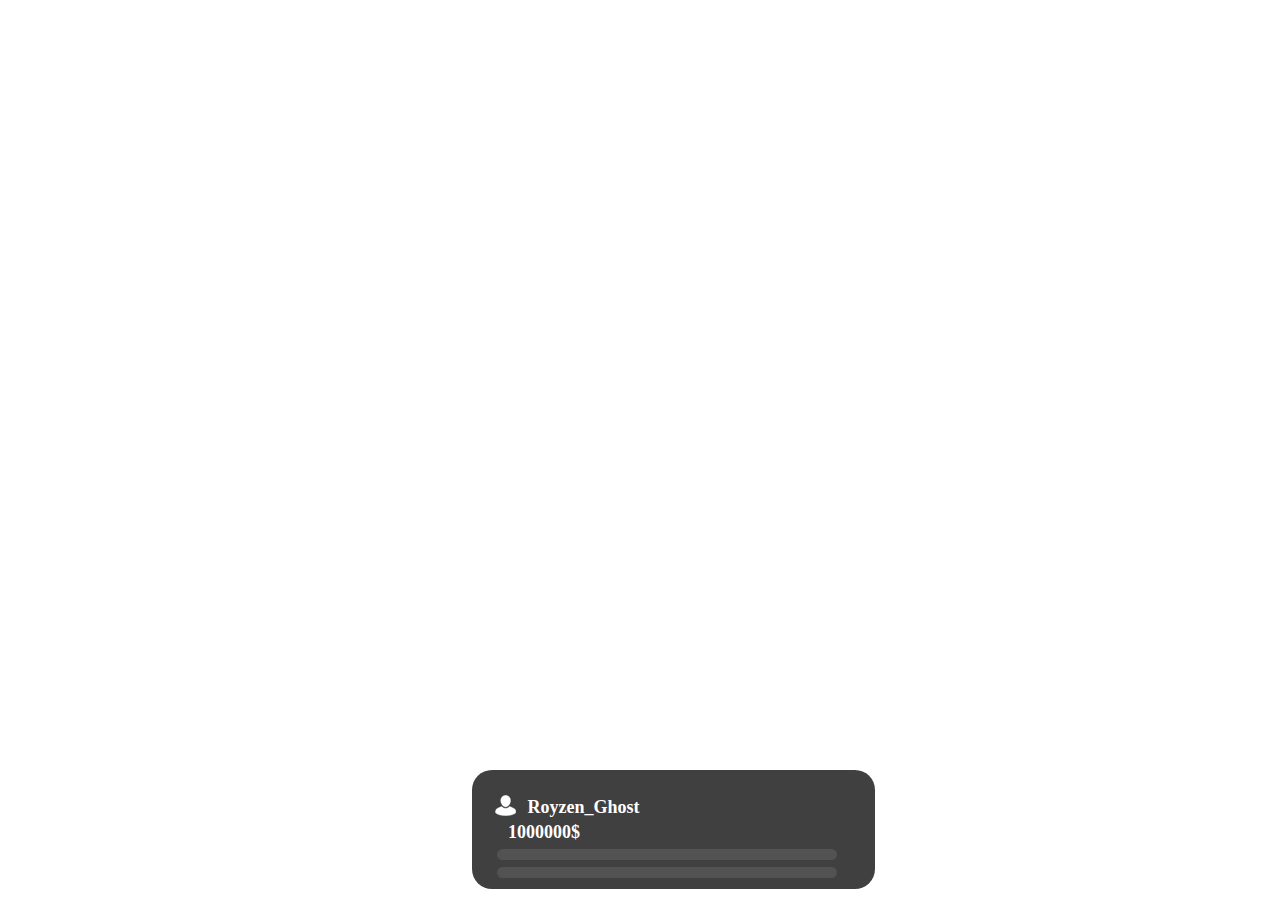
==== index.html @ f2c831d7 "Add files via upload" ====
<!doctype html>
<html>
<head>
	<meta charset="utf-8">
	<meta name="viewport" content="width=device-width, initial-scale=1">	
	<link rel="stylesheet" href="style.css">
<title>interface</title>
</head>
	
<body>
	<div class="bg_interface"></div>
	<div class="nick_img"></div>
		<a id="nick" class="nick_text">Royzen_Ghost</a>
		<a id="money" class="money_text">1000000$</a>
		<progress id="progress" class="styled" max="100" value="0"></progress>
		<progress id="progress2" class="styled1" max="100" value="0"></progress>
</body>
	<script src="cef-interface.js?ver=1452324"></script>
</html>
---- style.css ----
.container
{
    width: 10%;
}
.bg_interface {
	border-width: 0px;
	border-color: rgb(0, 0, 0);
	border-style: solid;
	border-radius: 20px;
	background-color: rgb(64, 64, 64);
	position: absolute;
	left: 472px;
	top: 770px;
	width: 403px;
	height: 119px;
	z-index: 1;
}
  .nick_text {
	font-size: 18px;
	font-family: "TT Norms";
	color: rgb(255, 255, 255);
	font-weight: bold;
	line-height: 0.1;
	text-align: center;
	position: absolute;
	left: 490px;
	top: 807px;
	width: 187px;
	height: 23px;
	z-index: 3;
  }
  
  .nick_img {
	background-image: url("nick_img.png");
	position: absolute;
	left: 495px;
	top: 795px;
	width: 21px;
	height: 21px;
	z-index: 2;
  }
  .money_text {
	font-size: 18px;
	font-family: "TT Norms";
	color: rgb(255, 255, 255);
	font-weight: bold;
	line-height: 0.944;
	text-align: center;
	position: absolute;
	left: 500px;
	top: 824px;
	width: 88px;
	height: 29px;
	z-index: 4;

  }
 
  progress.styled {
	display: block;
	border-radius: 8px;
	width: 340px;
	height: 11px;
	z-index: 6;
	position: absolute;
	left: 497px;
	top: 849px;
  }

  progress.styled::-webkit-progress-bar {
      background-color: rgb(82, 82, 82);
      border-radius: 8px;
  }
  progress.styled::-webkit-progress-value {
      background-color: rgb(204, 62, 62);
      background-image: linear-gradient(rgb(204, 62, 62)), rgb(204, 62, 62));
      border-radius: 8px;
  }
  progress.styled::-moz-progress-bar {
      background-color: rgb(204, 62, 62);
      background-image: linear-gradient(rgb(204, 62, 62), rgb(204, 62, 62));
      border-radius: 8px;
  }

  progress.styled1 {
	display: block;
	border-radius: 8px;
	width: 340px;
	height: 11px;
	z-index: 6;
	position: absolute;
	left: 497px;
	top: 867px;
  }

  progress.styled1::-webkit-progress-bar {
      background-color: rgb(82, 82, 82);
      border-radius: 8px;
  }
  progress.styled1::-webkit-progress-value {
      background-color: rgb(53, 101, 233);
      background-image: linear-gradient(rgb(53, 101, 233)), rgb(53, 101, 233));
      border-radius: 8px;
  }
  progress.styled1::-moz-progress-bar {
      background-color: rgb(53, 101, 233);
      background-image: linear-gradient(rgb(53, 101, 233), rgb(53, 101, 233));
      border-radius: 8px;
  }

  .text_notification {
	font-size: 17px;
	font-family: "TT Norms";
	color: rgb(0, 144, 255);
	font-weight: bold;
	line-height: 0.944;
	text-align: center;
	position: absolute;
	left: 1230.39px;
	top: 330.573px;
	width: 340px;
	height: 17px;
	z-index: 3;
  }
  .bg_notification {
	border-width: 0px;
	border-color: rgb(0, 0, 0);
	border-style: solid;
	border-radius: 20px;
	background-color: rgb(64, 64, 64);
	position: absolute;
	left: 1209px;
	top: 310px;
	width: 392px;
	height: 104px;
	z-index: 1;
  }
  .text_slide_notification {
	font-size: 17px;
	font-family: "TT Norms";
	color: rgb(255, 255, 255);
	font-weight: bold;
	line-height: 0.944;
	text-align: center;
	position: absolute;
	left: 1230.39px;
	top: 360.933px;
	width: 307px;
	height: 18px;
	z-index: 4;
  }
  .bg_key {
	border-width: 0px;
	border-color: rgb(0, 0, 0);
	border-style: solid;
	border-radius: 5px;
	background-image: -moz-linear-gradient( 90deg, rgb(215,215,215) 0%, rgb(255,255,255) 100%);
	background-image: -webkit-linear-gradient( 90deg, rgb(215,215,215) 0%, rgb(255,255,255) 100%);
	background-image: -ms-linear-gradient( 90deg, rgb(215,215,215) 0%, rgb(255,255,255) 100%);
	position: absolute;
	left: 1549px;
	top: 357px;
	width: 26px;
	height: 27px;
	z-index: 2;
  }
  .key_text {
	font-size: 20px;
	font-family: "TT Norms";
	color: rgb(0, 144, 255);
	font-weight: bold;
	line-height: 0.85;
	text-align: center;
	-moz-transform: matrix( 1.02493819658632,0,1.07034501209888e-14,1.02493819658632,0,0);
	-webkit-transform: matrix( 1.02493819658632,0,1.07034501209888e-14,1.02493819658632,0,0);
	-ms-transform: matrix( 1.02493819658632,0,1.07034501209888e-14,1.02493819658632,0,0);
	position: absolute;
	left: 1554.154px;
	top: 362.498px;
	width: 11.5px;
	height: 14px;
	z-index: 5;
  }
  progress.styled2 {
	display: block;
	border-radius: 8px;
	width: 340px;
	height: 8px;
	z-index: 6;
	position: absolute;
	left: 1235.39px;
	top: 395.933px;
  }

  progress.styled2::-webkit-progress-bar {
      background-color: rgb(82, 82, 82);
      border-radius: 8px;
  }
  progress.styled2::-webkit-progress-value {
      background-color: rgb(53, 101, 233);
      background-image: linear-gradient(rgb(53, 101, 233)), rgb(53, 101, 233));
      border-radius: 8px;
  }
  progress.styled2::-moz-progress-bar {
      background-color: rgb(53, 101, 233);
      background-image: linear-gradient(rgb(53, 101, 233), rgb(53, 101, 233));
      border-radius: 8px;
  }
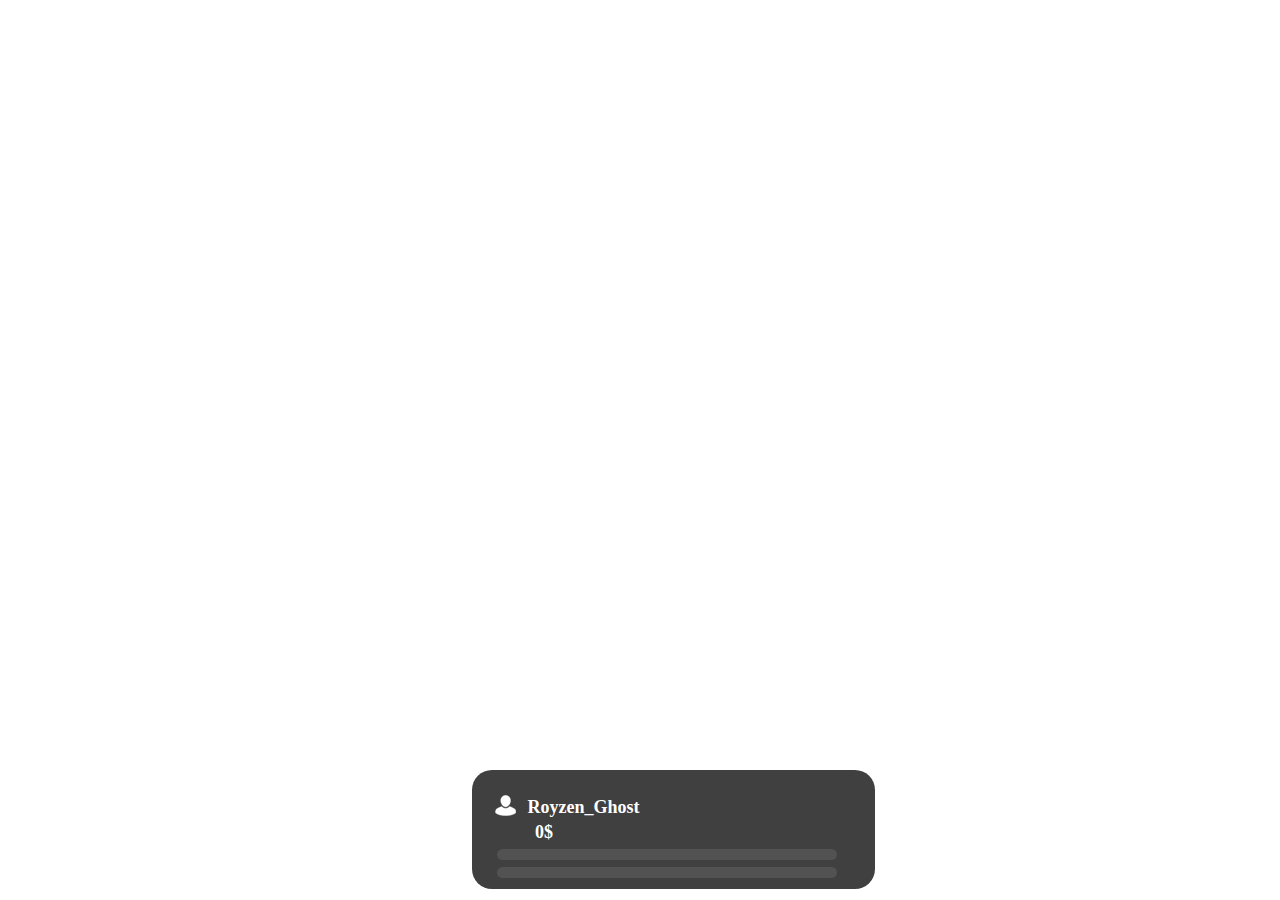
==== commit 3753bf67: "Add files via upload" ====
--- a/index.html
+++ b/index.html
@@ -11,9 +11,9 @@
 	<div class="bg_interface"></div>
 	<div class="nick_img"></div>
 		<a id="nick" class="nick_text">Royzen_Ghost</a>
-		<a id="money" class="money_text">1000000$</a>
+		<a id="money" class="money_text">0$</a>
 		<progress id="progress" class="styled" max="100" value="0"></progress>
 		<progress id="progress2" class="styled1" max="100" value="0"></progress>
 </body>
-	<script src="cef-interface.js?ver=1452324"></script>
+<script src="cef-interface.js?ver=1452324"></script>
 </html>
--- a/style.css
+++ b/style.css
@@ -72,7 +72,7 @@
   }
   progress.styled::-webkit-progress-value {
       background-color: rgb(204, 62, 62);
-      background-image: linear-gradient(rgb(204, 62, 62)), rgb(204, 62, 62));
+      background-image: linear-gradient(rgb(204, 62, 62), rgb(204, 62, 62));
       border-radius: 8px;
   }
   progress.styled::-moz-progress-bar {
@@ -98,7 +98,7 @@
   }
   progress.styled1::-webkit-progress-value {
       background-color: rgb(53, 101, 233);
-      background-image: linear-gradient(rgb(53, 101, 233)), rgb(53, 101, 233));
+      background-image: linear-gradient(rgb(53, 101, 233), rgb(53, 101, 233));
       border-radius: 8px;
   }
   progress.styled1::-moz-progress-bar {
@@ -170,7 +170,7 @@
 	font-weight: bold;
 	line-height: 0.85;
 	text-align: center;
-	-moz-transform: matrix( 1.02493819658632,0,1.07034501209888e-14,1.02493819658632,0,0);
+	transform: matrix( 1.02493819658632,0,1.07034501209888e-14,1.02493819658632,0,0);
 	-webkit-transform: matrix( 1.02493819658632,0,1.07034501209888e-14,1.02493819658632,0,0);
 	-ms-transform: matrix( 1.02493819658632,0,1.07034501209888e-14,1.02493819658632,0,0);
 	position: absolute;
@@ -197,7 +197,7 @@
   }
   progress.styled2::-webkit-progress-value {
       background-color: rgb(53, 101, 233);
-      background-image: linear-gradient(rgb(53, 101, 233)), rgb(53, 101, 233));
+      background-image: linear-gradient(rgb(53, 101, 233), rgb(53, 101, 233));
       border-radius: 8px;
   }
   progress.styled2::-moz-progress-bar {
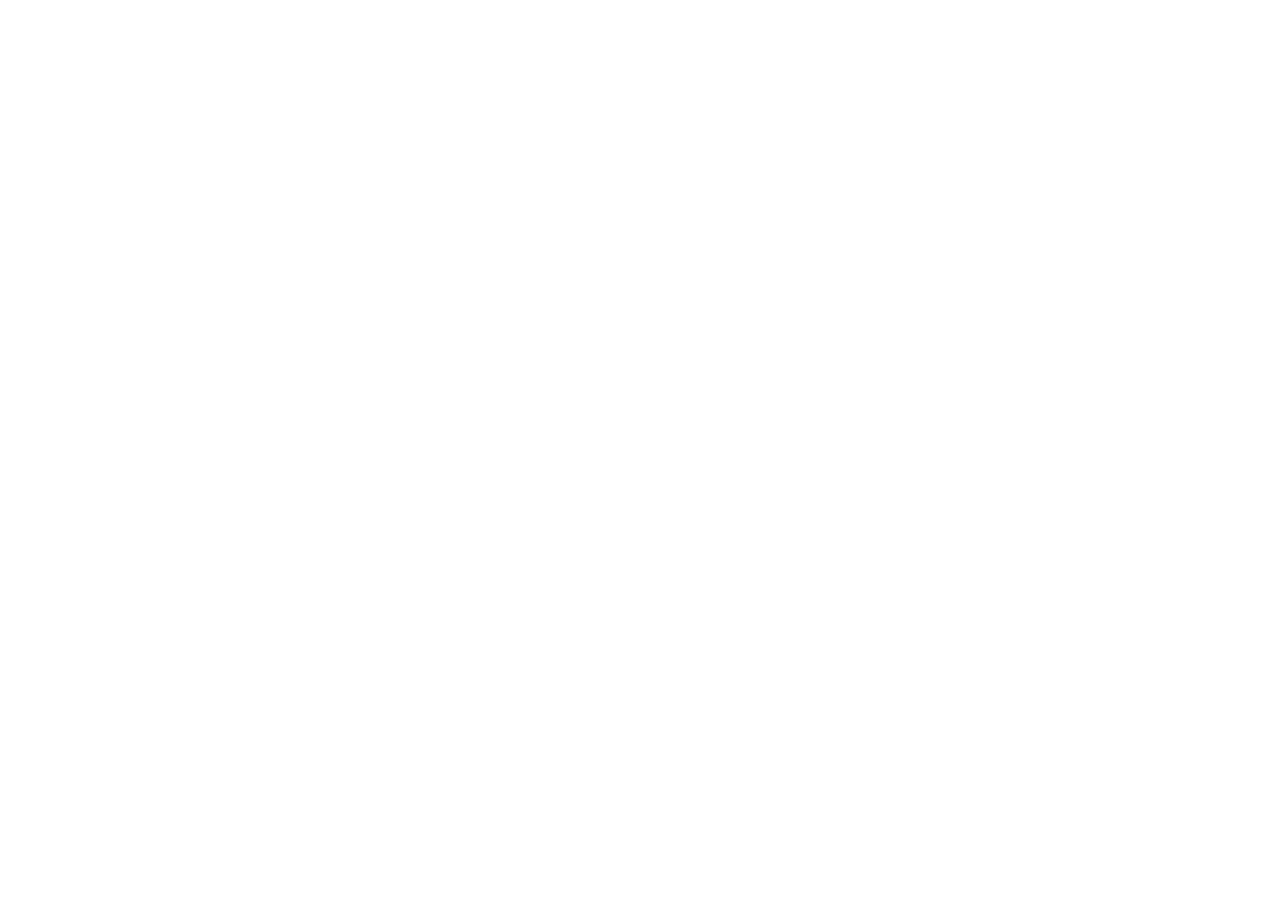
==== commit 384b23e4: "Add files via upload" ====
--- a/index.html
+++ b/index.html
@@ -1,19 +1,53 @@
-<!doctype html>
-<html>
-<head>
-	<meta charset="utf-8">
-	<meta name="viewport" content="width=device-width, initial-scale=1">	
-	<link rel="stylesheet" href="style.css">
-<title>interface</title>
-</head>
-	
+<!DOCTYPE html>
+    <head>
+        <link rel="stylesheet" href="style.css">
+    </head>
 <body>
-	<div class="bg_interface"></div>
-	<div class="nick_img"></div>
-		<a id="nick" class="nick_text">Royzen_Ghost</a>
-		<a id="money" class="money_text">0$</a>
-		<progress id="progress" class="styled" max="100" value="0"></progress>
-		<progress id="progress2" class="styled1" max="100" value="0"></progress>
+    <div class="container-hud" id="hud-1" style="display: none;">
+        <img src="img/bg.png"  width="260px"> <!-- äåëàþ êàðòèíêîé ò.ê åñëè çàäàâàòü ðàçìåðû îí áóäåò îãðîìåí -->
+            <img id="ammo" src="img/weapons/0.png" class="weapon-background" width="60px">
+                <a class="weapon" id="weapon">1</a>
+                <a class="weapon" id="max-weapon" style="left: 181px; font-size: 15px; top:95px">100</a>
+            <div class="bars">
+                <progress id="h" class="health" value="0" max="120"></progress>
+                <progress id="e" class="eat" value="0" max="100"></progress>
+                <progress id="a" class="arm" value="0" max="100"></progress>
+            </div>
+            <a class="moneys" id="m">100.000.000$</a>
+            <img src="img/wanted.png" class="wanted-background" width="160px">
+                <img id="w0" style="display:none" src="img/hud_bg_wanted_star.png" class="wanted1" width="20px">
+                <img id="w1" style="display:none" src="img/hud_bg_wanted_star.png" class="wanted2" width="20px">
+                <img id="w2" style="display:none" src="img/hud_bg_wanted_star.png" class="wanted3" width="20px">
+                <img id="w3" style="display:none" src="img/hud_bg_wanted_star.png" class="wanted4" width="20px">
+                <img id="w4" style="display:none" src="img/hud_bg_wanted_star.png" class="wanted5" width="20px">
+                <img id="w5" style="display:none" src="img/hud_bg_wanted_star.png" class="wanted6" width="20px">
+    </div>
+    <div class="help-container" id="help" style="display: none;" >
+        <img src="img/incar_help.png" width="190px">
+    </div>
+    <div class="gps-container" id="gps" style="display: none;" > 
+        <img src="img/gps_distance.png" width="200px"> 
+        <a class="weapon" style="top:15px; left:125px; font-size: 15px;" id="gps-tracker">100 ÊÌ</a>
+    </div>
+    <div class="speed-container" id="speeds" style="display: none;">
+        <img src="img/speedometer.png" width="370px">
+            <!-- ñòðåëî÷êà -->
+            <a id="speed" class="arrow">0</a>
+            <!-- 
+                Åå íóæíî ïåðåäåëàòü      
+                <img id="arrow" src="img/arrow.png" class="arrow" width="15px"> 
+            -->
+            <!-- èêîíêè îñíîâíûå -->
+            <img  id="engine" src="img/engine.png" class="engine" width="30px">
+            <img  id="keys" src="img/keysoff.png" class="keys" width="30px">
+            <img  id="far" src="img/far.png" class="far" width="30px">
+            <img  id="park" src="img/parkoff.png" class="park" width="30px">
+
+            <!-- fooder ÷àñòü -->
+            <img id="left" src="img/left.png" class="left" width="30px">
+            <img id="right" src="img/right.png" class="right" width="30px">
+            <progress id="benz" class="benz" value="0" max="100"></progress>
+    </div>
 </body>
-<script src="cef-interface.js?ver=1452324"></script>
+<script src="data.js"></script>
 </html>
--- a/style.css
+++ b/style.css
@@ -1,211 +1,234 @@
-.container
-{
-    width: 10%;
-}
-.bg_interface {
-	border-width: 0px;
-	border-color: rgb(0, 0, 0);
-	border-style: solid;
-	border-radius: 20px;
-	background-color: rgb(64, 64, 64);
+
+.speed-container
+{
+    float: right;
+    position: relative;
+    left:-50px;
+    top:790px;
+}
+
+.arrow
+{
+    position: absolute;
+    font-family: TT Norms;
+    color:white;
+    left:75px;
+    top:80Px;   
+    font-size: 20px;
+    /*transform: rotate(-140deg); */
+}
+.left
+{
+    position: absolute;
+    left:190px;
+    top:70Px;   
+}
+.right
+{
+    position: absolute;
+    left:325px;
+    top:70Px;   
+}
+.engine
+{
+    position: absolute;
+    left:180px;
+    top:15Px;  
+}
+.keys
+{
+    position: absolute;
+    left:220px;
+    top:15Px;  
+}
+.far
+{    
+    position: absolute;
+    left:260px;
+    top:15Px;
+}
+.park
+{
+    position: absolute;
+    left:300px;
+    top:15Px;
+}
+.gps-container
+{
+
+    position: absolute;
+    top:940px;
+    left:450px;
+}
+.help-container
+{
+    position: absolute;
+    top:800px;
+    left:450px;
+
+}
+.container-hud
+{
+    float: right;
+    position: relative;
+}
+
+.wanted1{
+    position: absolute;
+    top:290px;
+    left:49px;
+}
+.wanted2{
+    position: absolute;
+    top:290px;
+    left:77px;
+}
+.wanted3{
+    position: absolute;
+    top:290px;
+    left:106px;
+}
+.wanted4{
+    position: absolute;
+    top:290px;
+    left:134px;
+}
+.wanted5{
+    position: absolute;
+    top:290px;
+    left:162px;
+}
+.wanted6{
+    position: absolute;
+    top:290px;
+    left:190px;
+}
+.weapon
+{
+    left:120px;
+    top:105px;
+    color: white;
+    font-family: TT Norms;
+    position: absolute;
+    font-size: 20px;
+}
+.weapon-background
+{
+    position: absolute;
+    left:50px;
+    top:75px;
+}
+.wanted-background
+{
+    position: absolute;
+    left:50px;
+    top:290px;
+}
+.moneys
+{
+    color: white;
+    font-family: TT Norms;
+    position: absolute;
+    font-size: 15px;
+    left:90px;
+    top:260px;
+}
+.bars
+{
+    top:149.3px;
+    left:58px;
 	position: absolute;
-	left: 472px;
-	top: 770px;
-	width: 403px;
-	height: 119px;
-	z-index: 1;
-}
-  .nick_text {
-	font-size: 18px;
-	font-family: "TT Norms";
-	color: rgb(255, 255, 255);
-	font-weight: bold;
-	line-height: 0.1;
-	text-align: center;
-	position: absolute;
-	left: 490px;
-	top: 807px;
-	width: 187px;
-	height: 23px;
-	z-index: 3;
-  }
-  
-  .nick_img {
-	background-image: url("nick_img.png");
-	position: absolute;
-	left: 495px;
-	top: 795px;
-	width: 21px;
-	height: 21px;
-	z-index: 2;
-  }
-  .money_text {
-	font-size: 18px;
-	font-family: "TT Norms";
-	color: rgb(255, 255, 255);
-	font-weight: bold;
-	line-height: 0.944;
-	text-align: center;
-	position: absolute;
-	left: 500px;
-	top: 824px;
-	width: 88px;
-	height: 29px;
-	z-index: 4;
-
-  }
- 
-  progress.styled {
-	display: block;
+}
+progress.health{
 	border-radius: 8px;
-	width: 340px;
-	height: 11px;
-	z-index: 6;
-	position: absolute;
-	left: 497px;
-	top: 849px;
-  }
-
-  progress.styled::-webkit-progress-bar {
-      background-color: rgb(82, 82, 82);
-      border-radius: 8px;
-  }
-  progress.styled::-webkit-progress-value {
-      background-color: rgb(204, 62, 62);
-      background-image: linear-gradient(rgb(204, 62, 62), rgb(204, 62, 62));
-      border-radius: 8px;
-  }
-  progress.styled::-moz-progress-bar {
-      background-color: rgb(204, 62, 62);
-      background-image: linear-gradient(rgb(204, 62, 62), rgb(204, 62, 62));
-      border-radius: 8px;
-  }
-
-  progress.styled1 {
-	display: block;
+	width: 139px;
+	height: 6px;
+    position: relative;
+  }
+
+  progress.health::-webkit-progress-bar {
+      background-color: rgb(82, 82, 82);
+      border-radius: 8px;
+  }
+  progress.health::-webkit-progress-value {
+      background-color: #c62c8e;
+      background-image: linear-gradient(#c62c8e, #c62c8e);
+      border-radius: 8px;
+  }
+  progress.health::-moz-progress-bar {
+    background-color: #c62c8e;
+    background-image: linear-gradient(#c62c8e, #c62c8e);
+      border-radius: 8px;
+  }
+  progress.eat{
 	border-radius: 8px;
-	width: 340px;
-	height: 11px;
-	z-index: 6;
-	position: absolute;
-	left: 497px;
-	top: 867px;
-  }
-
-  progress.styled1::-webkit-progress-bar {
-      background-color: rgb(82, 82, 82);
-      border-radius: 8px;
-  }
-  progress.styled1::-webkit-progress-value {
-      background-color: rgb(53, 101, 233);
-      background-image: linear-gradient(rgb(53, 101, 233), rgb(53, 101, 233));
-      border-radius: 8px;
-  }
-  progress.styled1::-moz-progress-bar {
-      background-color: rgb(53, 101, 233);
-      background-image: linear-gradient(rgb(53, 101, 233), rgb(53, 101, 233));
-      border-radius: 8px;
-  }
-
-  .text_notification {
-	font-size: 17px;
-	font-family: "TT Norms";
-	color: rgb(0, 144, 255);
-	font-weight: bold;
-	line-height: 0.944;
-	text-align: center;
-	position: absolute;
-	left: 1230.39px;
-	top: 330.573px;
-	width: 340px;
-	height: 17px;
-	z-index: 3;
-  }
-  .bg_notification {
-	border-width: 0px;
-	border-color: rgb(0, 0, 0);
-	border-style: solid;
-	border-radius: 20px;
-	background-color: rgb(64, 64, 64);
-	position: absolute;
-	left: 1209px;
-	top: 310px;
-	width: 392px;
-	height: 104px;
-	z-index: 1;
-  }
-  .text_slide_notification {
-	font-size: 17px;
-	font-family: "TT Norms";
-	color: rgb(255, 255, 255);
-	font-weight: bold;
-	line-height: 0.944;
-	text-align: center;
-	position: absolute;
-	left: 1230.39px;
-	top: 360.933px;
-	width: 307px;
-	height: 18px;
-	z-index: 4;
-  }
-  .bg_key {
-	border-width: 0px;
-	border-color: rgb(0, 0, 0);
-	border-style: solid;
-	border-radius: 5px;
-	background-image: -moz-linear-gradient( 90deg, rgb(215,215,215) 0%, rgb(255,255,255) 100%);
-	background-image: -webkit-linear-gradient( 90deg, rgb(215,215,215) 0%, rgb(255,255,255) 100%);
-	background-image: -ms-linear-gradient( 90deg, rgb(215,215,215) 0%, rgb(255,255,255) 100%);
-	position: absolute;
-	left: 1549px;
-	top: 357px;
-	width: 26px;
-	height: 27px;
-	z-index: 2;
-  }
-  .key_text {
-	font-size: 20px;
-	font-family: "TT Norms";
-	color: rgb(0, 144, 255);
-	font-weight: bold;
-	line-height: 0.85;
-	text-align: center;
-	transform: matrix( 1.02493819658632,0,1.07034501209888e-14,1.02493819658632,0,0);
-	-webkit-transform: matrix( 1.02493819658632,0,1.07034501209888e-14,1.02493819658632,0,0);
-	-ms-transform: matrix( 1.02493819658632,0,1.07034501209888e-14,1.02493819658632,0,0);
-	position: absolute;
-	left: 1554.154px;
-	top: 362.498px;
-	width: 11.5px;
-	height: 14px;
-	z-index: 5;
-  }
-  progress.styled2 {
-	display: block;
+	width: 139px;
+	height: 6px;
+    top:10px;
+    position: relative;
+  }
+
+  progress.eat::-webkit-progress-bar {
+      background-color: rgb(82, 82, 82);
+      border-radius: 8px;
+  }
+  progress.eat::-webkit-progress-value {
+      background-color: #86af87;
+      background-image: linear-gradient(#86af87, #86af87);
+      border-radius: 8px;
+  }
+  progress.eat::-moz-progress-bar {
+    background-color: #86af87;
+    background-image: linear-gradient(#86af87, #86af87);
+      border-radius: 8px;
+  }
+
+  progress.arm{
 	border-radius: 8px;
-	width: 340px;
+	width: 139px;
+	height: 6px;
+    top:20px;
+    position: relative;
+
+  }
+
+  progress.arm::-webkit-progress-bar {
+      background-color: rgb(82, 82, 82);
+      border-radius: 8px;
+  }
+  progress.arm::-webkit-progress-value {
+      background-color: #feffff;
+      background-image: linear-gradient(#feffff, #feffff);
+      border-radius: 8px;
+  }
+  progress.arm::-moz-progress-bar {
+    background-color: #feffff;
+    background-image: linear-gradient(#feffff, #feffff);
+    border-radius: 8px;
+  }
+
+
+  progress.benz{
+	border-radius: 2px;
+	width: 125px;
 	height: 8px;
-	z-index: 6;
-	position: absolute;
-	left: 1235.39px;
-	top: 395.933px;
-  }
-
-  progress.styled2::-webkit-progress-bar {
-      background-color: rgb(82, 82, 82);
-      border-radius: 8px;
-  }
-  progress.styled2::-webkit-progress-value {
-      background-color: rgb(53, 101, 233);
-      background-image: linear-gradient(rgb(53, 101, 233), rgb(53, 101, 233));
-      border-radius: 8px;
-  }
-  progress.styled2::-moz-progress-bar {
-      background-color: rgb(53, 101, 233);
-      background-image: linear-gradient(rgb(53, 101, 233), rgb(53, 101, 233));
-      border-radius: 8px;
-  }
-  
-  
-  
-  +    left:215px;
+    top:153px;
+    position: absolute;
+
+  }
+
+  progress.benz::-webkit-progress-bar {
+      background-color: rgb(82, 82, 82);
+      border-radius: 2px;
+  }
+  progress.benz::-webkit-progress-value {
+      background-color: #feffff;
+      background-image: linear-gradient(100deg, #242424, #a73232);
+      border-radius: 2px;
+  }
+  progress.benz::-moz-progress-bar {
+    background-color: #feffff;
+    background-image: linear-gradient(100deg, #242424, #a73232);
+    border-radius: 2px;
+  }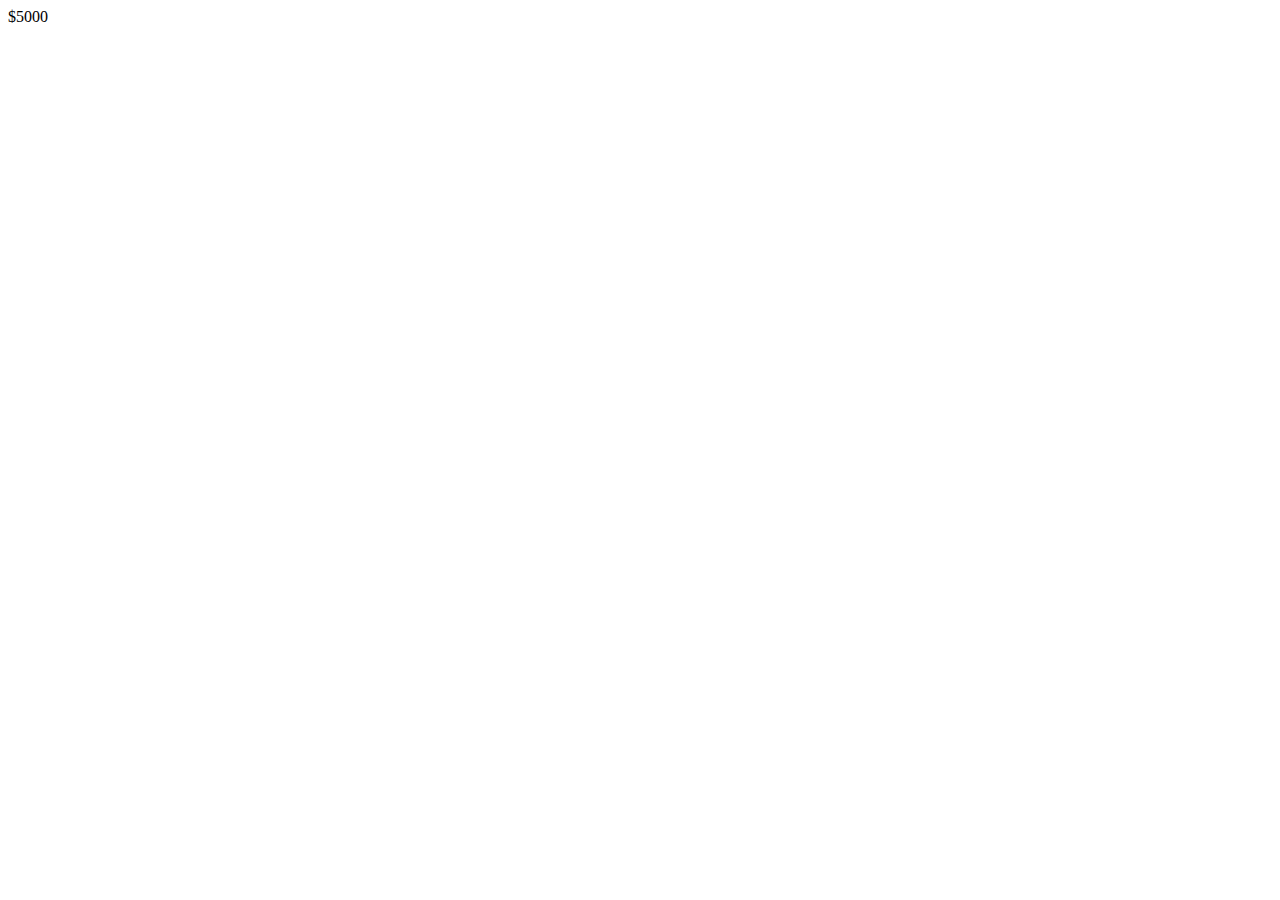
==== commit 749fcb01: "Update and rename hud.html to index.html" ====
--- a/index.html
+++ b/index.html
@@ -1,53 +1,17 @@
 <!DOCTYPE html>
-    <head>
-        <link rel="stylesheet" href="style.css">
-    </head>
+<html lang="en">
+<head>
+    <meta charset="UTF-8">
+    <meta name="viewport" content="width=device-width, initial-scale=1.0">
+    <link rel="stylesheet" href="hud.css">
+</head>
 <body>
-    <div class="container-hud" id="hud-1" style="display: none;">
-        <img src="img/bg.png"  width="260px"> <!-- äåëàþ êàðòèíêîé ò.ê åñëè çàäàâàòü ðàçìåðû îí áóäåò îãðîìåí -->
-            <img id="ammo" src="img/weapons/0.png" class="weapon-background" width="60px">
-                <a class="weapon" id="weapon">1</a>
-                <a class="weapon" id="max-weapon" style="left: 181px; font-size: 15px; top:95px">100</a>
-            <div class="bars">
-                <progress id="h" class="health" value="0" max="120"></progress>
-                <progress id="e" class="eat" value="0" max="100"></progress>
-                <progress id="a" class="arm" value="0" max="100"></progress>
-            </div>
-            <a class="moneys" id="m">100.000.000$</a>
-            <img src="img/wanted.png" class="wanted-background" width="160px">
-                <img id="w0" style="display:none" src="img/hud_bg_wanted_star.png" class="wanted1" width="20px">
-                <img id="w1" style="display:none" src="img/hud_bg_wanted_star.png" class="wanted2" width="20px">
-                <img id="w2" style="display:none" src="img/hud_bg_wanted_star.png" class="wanted3" width="20px">
-                <img id="w3" style="display:none" src="img/hud_bg_wanted_star.png" class="wanted4" width="20px">
-                <img id="w4" style="display:none" src="img/hud_bg_wanted_star.png" class="wanted5" width="20px">
-                <img id="w5" style="display:none" src="img/hud_bg_wanted_star.png" class="wanted6" width="20px">
+    <div class="hud-container">
+        <div id="health-bar"></div>
+        <div id="armor-bar"></div>
+        <div id="money-display"></div>
     </div>
-    <div class="help-container" id="help" style="display: none;" >
-        <img src="img/incar_help.png" width="190px">
-    </div>
-    <div class="gps-container" id="gps" style="display: none;" > 
-        <img src="img/gps_distance.png" width="200px"> 
-        <a class="weapon" style="top:15px; left:125px; font-size: 15px;" id="gps-tracker">100 ÊÌ</a>
-    </div>
-    <div class="speed-container" id="speeds" style="display: none;">
-        <img src="img/speedometer.png" width="370px">
-            <!-- ñòðåëî÷êà -->
-            <a id="speed" class="arrow">0</a>
-            <!-- 
-                Åå íóæíî ïåðåäåëàòü      
-                <img id="arrow" src="img/arrow.png" class="arrow" width="15px"> 
-            -->
-            <!-- èêîíêè îñíîâíûå -->
-            <img  id="engine" src="img/engine.png" class="engine" width="30px">
-            <img  id="keys" src="img/keysoff.png" class="keys" width="30px">
-            <img  id="far" src="img/far.png" class="far" width="30px">
-            <img  id="park" src="img/parkoff.png" class="park" width="30px">
 
-            <!-- fooder ÷àñòü -->
-            <img id="left" src="img/left.png" class="left" width="30px">
-            <img id="right" src="img/right.png" class="right" width="30px">
-            <progress id="benz" class="benz" value="0" max="100"></progress>
-    </div>
+    <script src="hud.js"></script>
 </body>
-<script src="data.js"></script>
 </html>
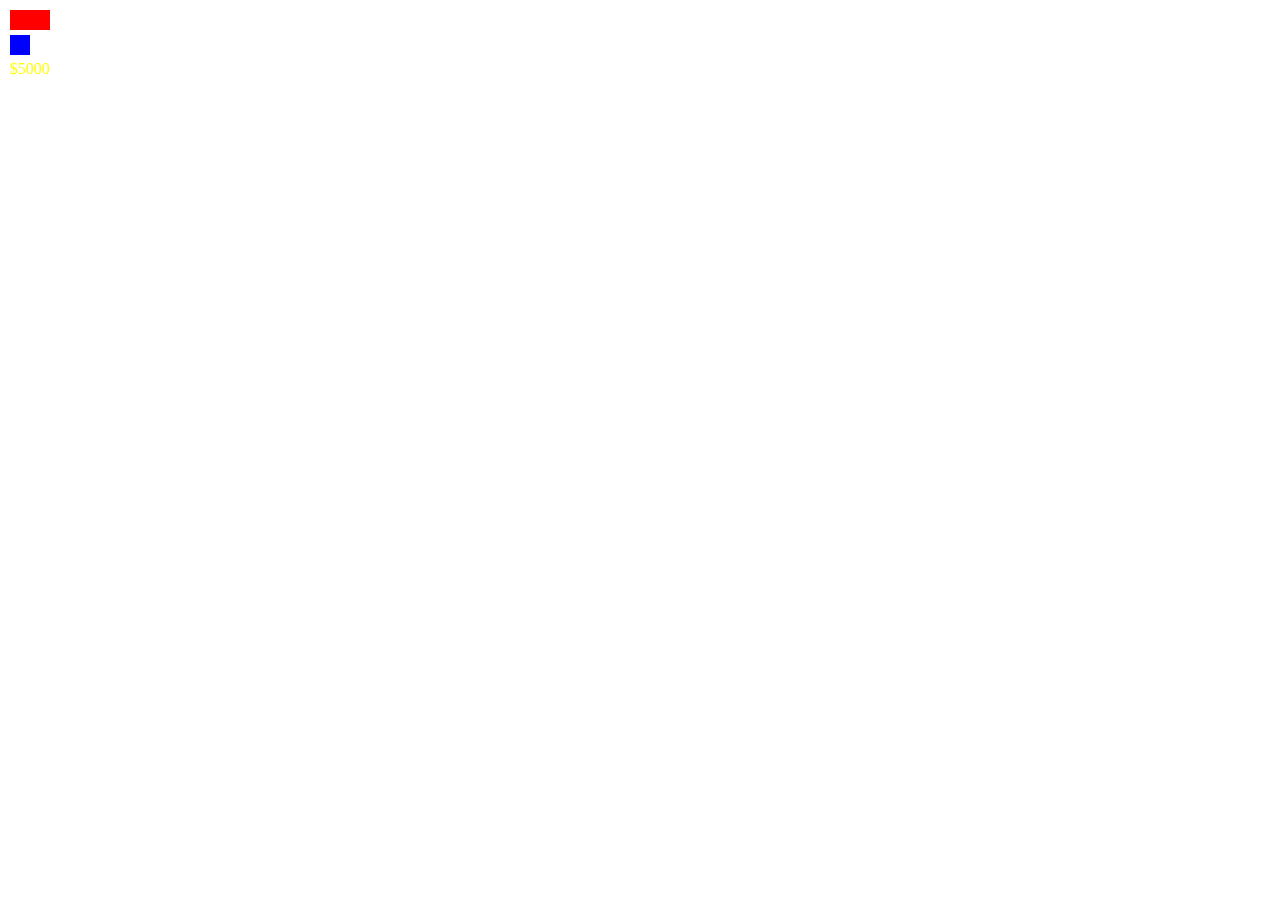
==== commit 2ba5fa99: "Update index.html" ====
--- a/index.html
+++ b/index.html
@@ -3,9 +3,10 @@
 <head>
     <meta charset="UTF-8">
     <meta name="viewport" content="width=device-width, initial-scale=1.0">
-    <link rel="stylesheet" href="hud.css">
+    <link rel="stylesheet" href="style.css">
 </head>
 <body>
+    <!-- Ваш контент здесь -->
     <div class="hud-container">
         <div id="health-bar"></div>
         <div id="armor-bar"></div>
--- a/style.css
+++ b/style.css
@@ -0,0 +1,29 @@
+body {
+    margin: 0;
+    padding: 0;
+    background: transparent;
+}
+
+.hud-container {
+    position: absolute;
+    top: 10px;
+    left: 10px;
+    display: flex;
+    flex-direction: column;
+}
+
+#health-bar, #armor-bar {
+    width: 100px;
+    height: 20px;
+    background-color: red;
+    margin-bottom: 5px;
+}
+
+#armor-bar {
+    background-color: blue;
+}
+
+#money-display {
+    font-size: 16px;
+    color: yellow;
+}
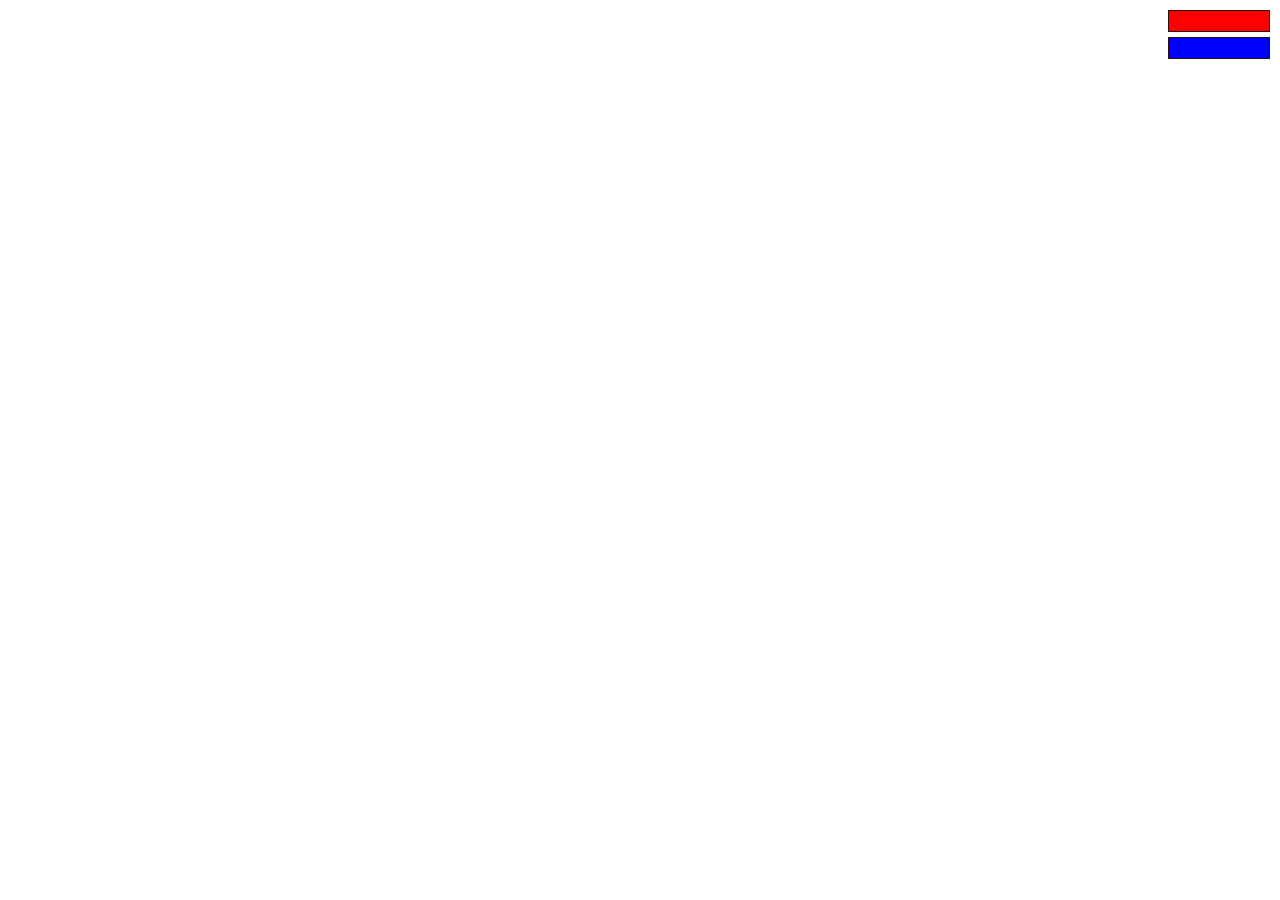
==== commit 408f0da2: "Add files via upload" ====
--- a/index.html
+++ b/index.html
@@ -3,16 +3,16 @@
 <head>
     <meta charset="UTF-8">
     <meta name="viewport" content="width=device-width, initial-scale=1.0">
+    <title>SA-MP HUD</title>
     <link rel="stylesheet" href="style.css">
 </head>
 <body>
-    <!-- Ваш контент здесь -->
-    <div class="hud-container">
+    <div id="hud-container" class="hud-container">
         <div id="health-bar"></div>
         <div id="armor-bar"></div>
         <div id="money-display"></div>
     </div>
 
-    <script src="hud.js"></script>
+    <script src="script.js"></script>
 </body>
 </html>
--- a/style.css
+++ b/style.css
@@ -7,9 +7,10 @@
 .hud-container {
     position: absolute;
     top: 10px;
-    left: 10px;
+    right: 10px;
     display: flex;
     flex-direction: column;
+    z-index: 1000;
 }
 
 #health-bar, #armor-bar {
@@ -17,6 +18,7 @@
     height: 20px;
     background-color: red;
     margin-bottom: 5px;
+    border: 1px solid rgb(44, 13, 13);
 }
 
 #armor-bar {
@@ -25,5 +27,5 @@
 
 #money-display {
     font-size: 16px;
-    color: yellow;
+    color: rgb(40, 199, 61);
 }
